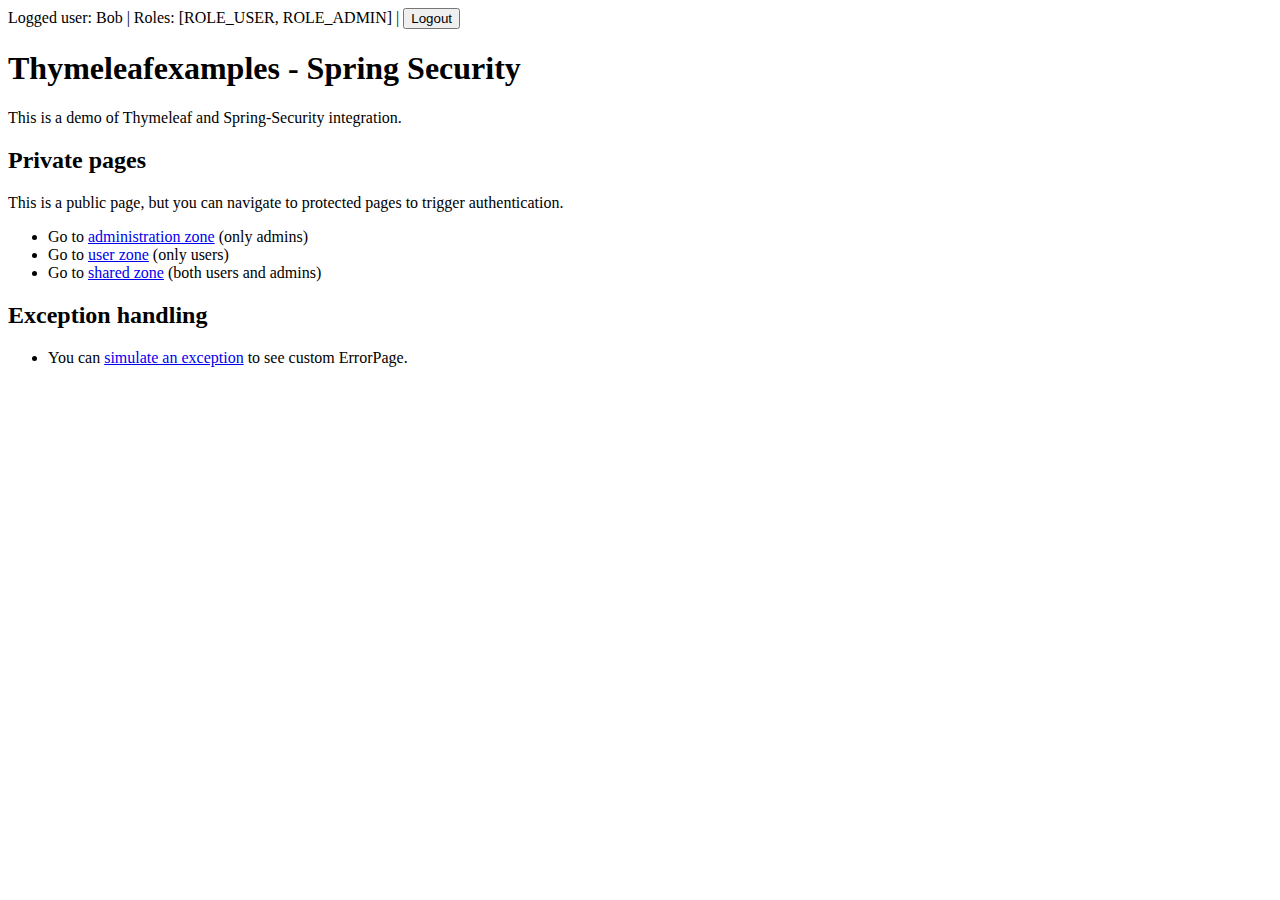
==== src/main/resources/templates/index.html @ fc1540e1 "Initial commit" ====
<!DOCTYPE html>
<html xmlns:th="http://www.thymeleaf.org" xmlns:sec="http://www.thymeleaf.org/thymeleaf-extras-springsecurity3">
<head>
    <title>Thymeleafexamples - Spring Security</title>
    <meta charset="utf-8" />
    <link rel="stylesheet" href="css/main.css" th:href="@{/css/main.css}" />
</head>
<body>
<div th:fragment="logout" class="logout"
     sec:authorize="isAuthenticated()">
    Logged user: <span sec:authentication="name">Bob</span> |
    Roles: <span sec:authentication="principal.authorities">[ROLE_USER, ROLE_ADMIN]</span> |
    <!--/* When using CSRF this needs to be a POST */-->
    <form th:action="@{/logout}" method="post" style="display:inline"><input type="submit" value="Logout"/></form>
</div>
<h1>Thymeleafexamples - Spring Security</h1>
<p>This is a demo of Thymeleaf and Spring-Security integration.</p>
<h2>Private pages</h2>
<p>This is a public page, but you can navigate to protected pages to trigger authentication.</p>
<ul>
    <li>Go to <a href="admin/index.html" th:href="@{/admin/index.html}">administration zone</a> (only admins)</li>
    <li>Go to <a href="user/index.html" th:href="@{/user/index.html}">user zone</a> (only users)</li>
    <li>Go to <a href="user/index.html" th:href="@{/shared/index.html}">shared zone</a> (both users and admins)</li>
</ul>
<h2>Exception handling</h2>
<ul>
    <li>You can <a href="error.html" th:href="@{/simulateError.html}">simulate an exception</a> to see custom ErrorPage.</li>
</ul>
</body>
</html>
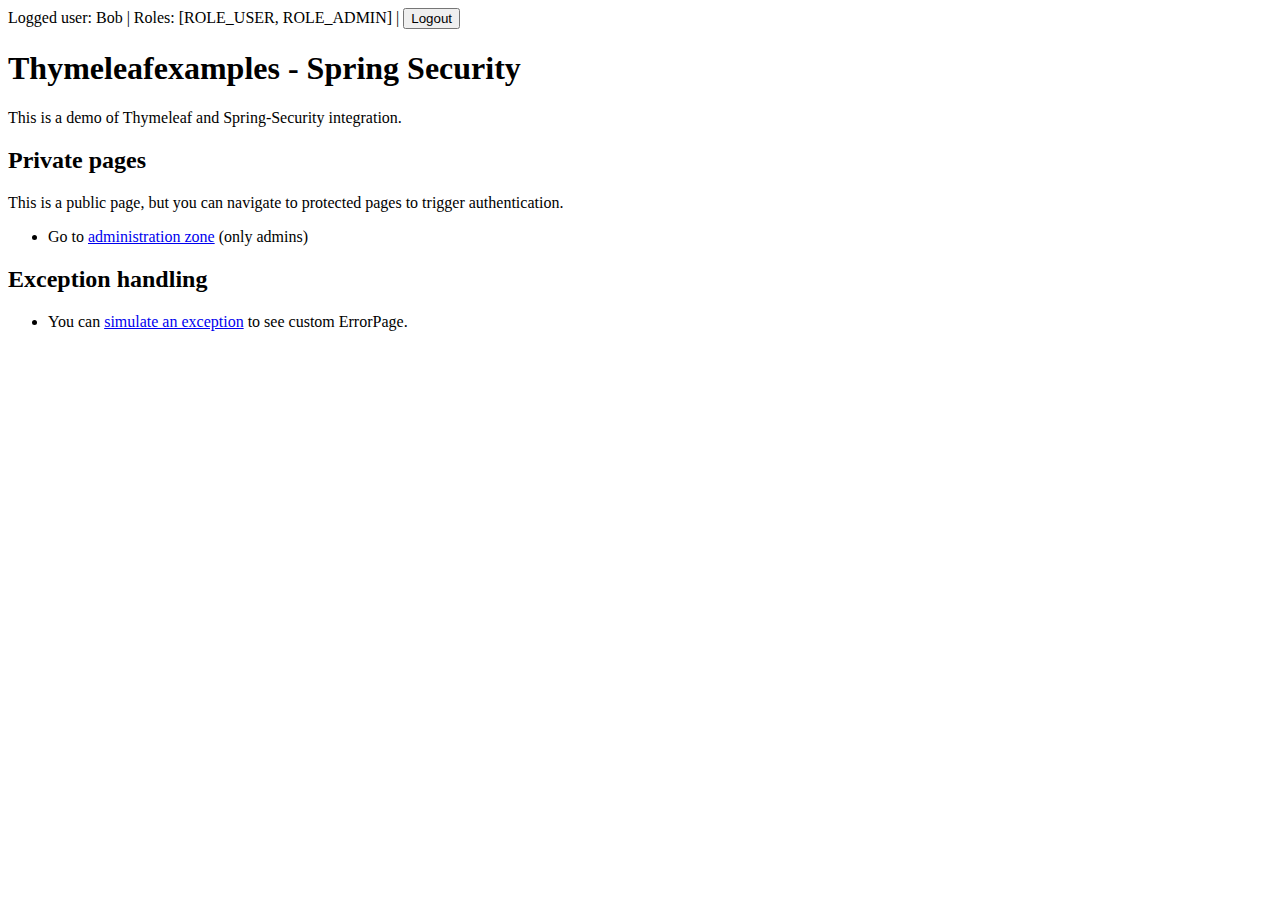
==== commit cb53265f: "add spring securiry auth examples; add spring session for distrubuted session management;" ====
--- a/src/main/resources/templates/index.html
+++ b/src/main/resources/templates/index.html
@@ -1,5 +1,5 @@
 <!DOCTYPE html>
-<html xmlns:th="http://www.thymeleaf.org" xmlns:sec="http://www.thymeleaf.org/thymeleaf-extras-springsecurity3">
+<html xmlns:th="http://www.thymeleaf.org" xmlns:sec="http://www.thymeleaf.org/thymeleaf-extras-springsecurity5">
 <head>
     <title>Thymeleafexamples - Spring Security</title>
     <meta charset="utf-8" />
@@ -18,9 +18,7 @@
 <h2>Private pages</h2>
 <p>This is a public page, but you can navigate to protected pages to trigger authentication.</p>
 <ul>
-    <li>Go to <a href="admin/index.html" th:href="@{/admin/index.html}">administration zone</a> (only admins)</li>
-    <li>Go to <a href="user/index.html" th:href="@{/user/index.html}">user zone</a> (only users)</li>
-    <li>Go to <a href="user/index.html" th:href="@{/shared/index.html}">shared zone</a> (both users and admins)</li>
+    <li>Go to <a href="admin/index.html" th:href="@{/admin/index}">administration zone</a> (only admins)</li>
 </ul>
 <h2>Exception handling</h2>
 <ul>
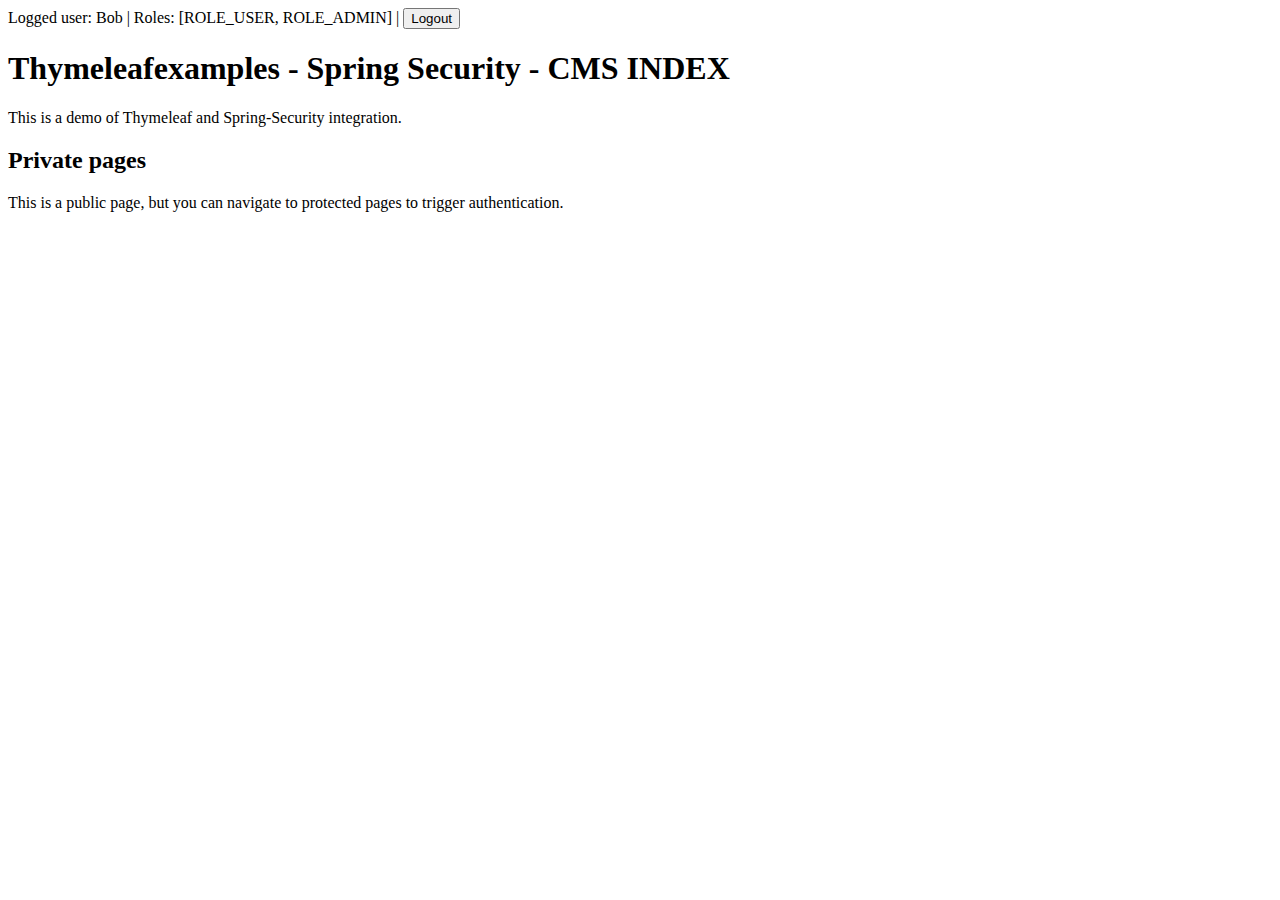
==== commit 364f3552: "add login page and index page" ====
--- a/src/main/resources/templates/index.html
+++ b/src/main/resources/templates/index.html
@@ -1,9 +1,8 @@
 <!DOCTYPE html>
 <html xmlns:th="http://www.thymeleaf.org" xmlns:sec="http://www.thymeleaf.org/thymeleaf-extras-springsecurity5">
 <head>
-    <title>Thymeleafexamples - Spring Security</title>
-    <meta charset="utf-8" />
-    <link rel="stylesheet" href="css/main.css" th:href="@{/css/main.css}" />
+    <title>CMS首页</title>
+    <meta charset="utf-8"/>
 </head>
 <body>
 <div th:fragment="logout" class="logout"
@@ -13,16 +12,10 @@
     <!--/* When using CSRF this needs to be a POST */-->
     <form th:action="@{/logout}" method="post" style="display:inline"><input type="submit" value="Logout"/></form>
 </div>
-<h1>Thymeleafexamples - Spring Security</h1>
+<h1>Thymeleafexamples - Spring Security - CMS INDEX</h1>
 <p>This is a demo of Thymeleaf and Spring-Security integration.</p>
 <h2>Private pages</h2>
 <p>This is a public page, but you can navigate to protected pages to trigger authentication.</p>
-<ul>
-    <li>Go to <a href="admin/index.html" th:href="@{/admin/index}">administration zone</a> (only admins)</li>
-</ul>
-<h2>Exception handling</h2>
-<ul>
-    <li>You can <a href="error.html" th:href="@{/simulateError.html}">simulate an exception</a> to see custom ErrorPage.</li>
-</ul>
+
 </body>
 </html>